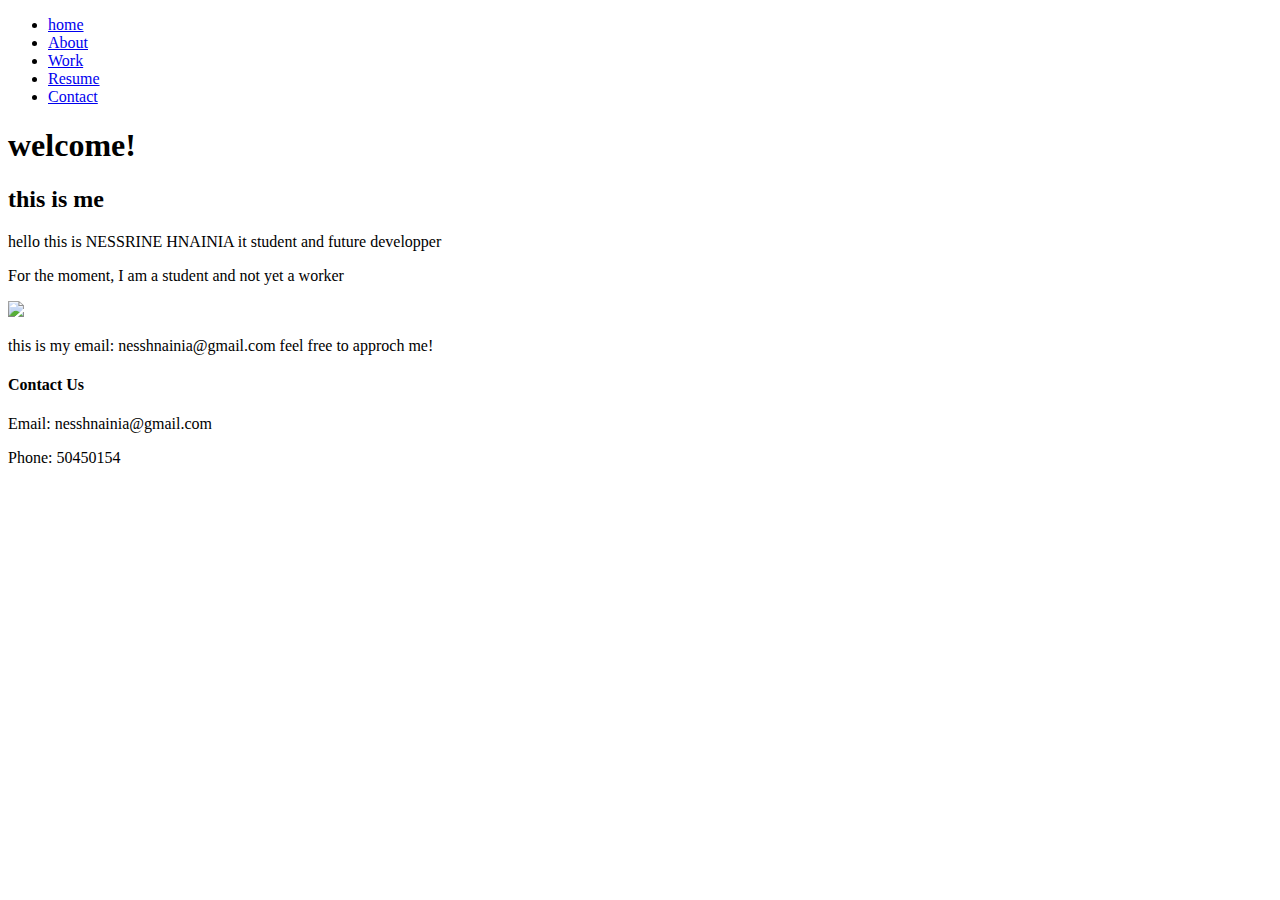
==== test.html @ 0606c880 "ness" ====
<!DOCTYPE html>
<head>  
    <title> my Personal Portfolio </title>
</head>
<body> 
        <nav>
       
             <ul>

               <li><a href="home">home</a></li>
               <li><a href="about">About</a></li>
               <li><a href="work">Work</a></li>
               <li><a href="resume">Resume</a></li>
               <li><a href="contact">Contact</a></li>
            </ul>
        </nav>
    <section id="home">
         <h1> welcome!</h1>
    </section>
    <section id ="about">
        <h2> this is me</h2>
        <p>hello this is NESSRINE HNAINIA it student and future developper </p>
    </section>
        <section id ="work">
            <p> 
                For the moment, I am a student and not yet a worker
            </p>
        </section>
        <section id ="resume"> 
            <img src="https://www.canva.com/design/DAGACl7yjfo/ZMoBL8TPTjtPB8NSBM0rpw/edit" >
        </section>
        <section id ="contact">
            <p> this is my email: nesshnainia@gmail.com feel free to approch me!</p>
        </section>
        <footer class="footer">
            <div class="footer-container">
                <div class="footer-section">
                    <h4>Contact Us</h4>
                    <p>Email: nesshnainia@gmail.com</p>
                    <p>Phone: 50450154</p>
                </div>
</body>
</html>
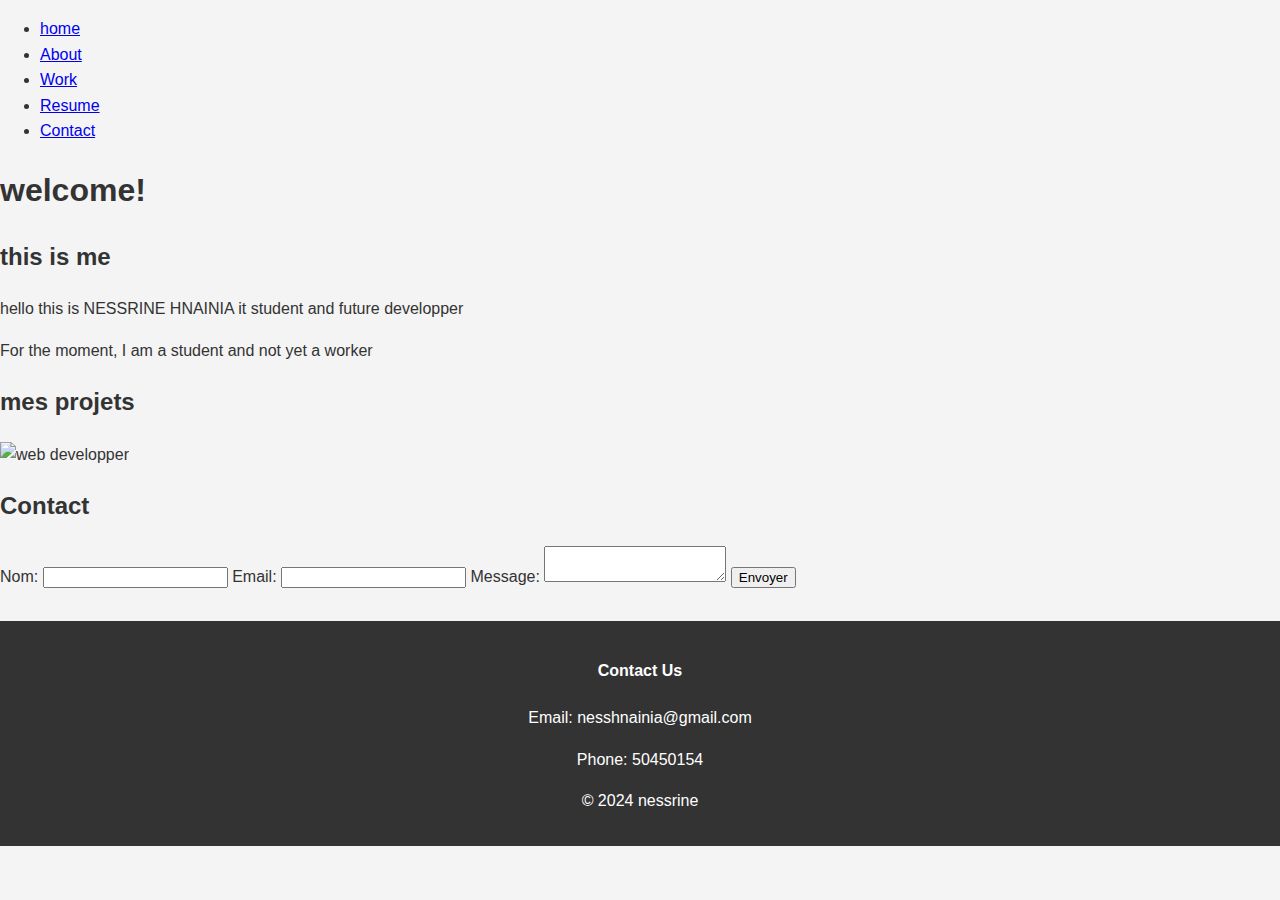
==== commit 60997938: "nesscode" ====
--- a/test.html
+++ b/test.html
@@ -1,5 +1,10 @@
 <!DOCTYPE html>
+<html lang="en"></html>
 <head>  
+
+        <meta charset="UTF-8">
+        <meta name="viewport" content="width=device-width, initial-scale=1.0">
+    <link rel="stylesheet" href="./styles.css" />
     <title> my Personal Portfolio </title>
 </head>
 <body> 
@@ -26,18 +31,33 @@
                 For the moment, I am a student and not yet a worker
             </p>
         </section>
-        <section id ="resume"> 
-            <img src="https://www.canva.com/design/DAGACl7yjfo/ZMoBL8TPTjtPB8NSBM0rpw/edit" >
+        <section id ="resume">
+            <h2 class="section title"> mes projets </h2>
+            <div class="project_gallery">
+            <img src="https://www.careerinstem.com/wp-content/uploads/2020/04/web-developer-500x430.jpg" alt=" web developper">
+        </div>
         </section>
-        <section id ="contact">
-            <p> this is my email: nesshnainia@gmail.com feel free to approch me!</p>
+        <section id="contact">
+            <h2>Contact</h2>
+            <form>
+                <label for="name">Nom:</label>
+                <input type="text" id="name" name="name" required>
+                <label for="email">Email:</label>
+                <input type="email" id="email" name="email" required>
+                <label for="message">Message:</label>
+                <textarea id="message" name="message" required></textarea>
+                <button type="submit">Envoyer</button>
+            </form>
         </section>
+    
+        
         <footer class="footer">
             <div class="footer-container">
                 <div class="footer-section">
                     <h4>Contact Us</h4>
                     <p>Email: nesshnainia@gmail.com</p>
                     <p>Phone: 50450154</p>
+                    <p>&copy; 2024 nessrine</p>
                 </div>
 </body>
 </html>
--- a/styles.css
+++ b/styles.css
@@ -0,0 +1,74 @@
+body {
+    font-family: Arial, sans-serif;
+    margin: 0;
+    padding: 0;
+    line-height: 1.6;
+    color: #333;
+    background-color: #f4f4f4;
+}
+header {
+    background: #333;
+    color: #fff;
+    padding: 1rem 0;
+    text-align: center;
+}
+
+title {
+    margin: 0;
+    font-size: 2.5rem;
+}
+nav {
+        display: inline;
+        list-style: none;
+    padding: 0;
+}
+section-home {
+    padding: 2rem 0;
+    text-align: center;}
+    section-about{
+
+        max-width: 600px;
+        margin: 0 auto;
+        font-size: 1.1rem
+
+    }
+project_gallery{
+    display: flex;
+    flex-wrap: wrap;
+    justify-content: center;
+}
+section-contact{
+    max-width: 600px;
+    margin: 0 auto;
+    background: #fff;
+    padding: 2rem;
+    box-shadow: 0 0 10px rgba(0,0,0,0.1);
+
+contact__label {
+    display: block;
+    margin-bottom: 0.5rem;
+}
+contact__input,contact__textarea {
+    width: 100%;
+    padding: 0.5rem;
+    margin-bottom: 1rem;
+    border: 1px solid #ccc;
+    border-radius: 5px;
+}
+
+contact__button {
+    background: #333;
+    color: #fff;
+    border: none;
+    padding: 0.75rem 1.5rem;
+    cursor: pointer;
+    border-radius: 5px;
+}
+}
+footer {
+    background: #333;
+    color: #fff;
+    text-align: center;
+    padding: 1rem 0;
+    margin-top: 2rem;
+}